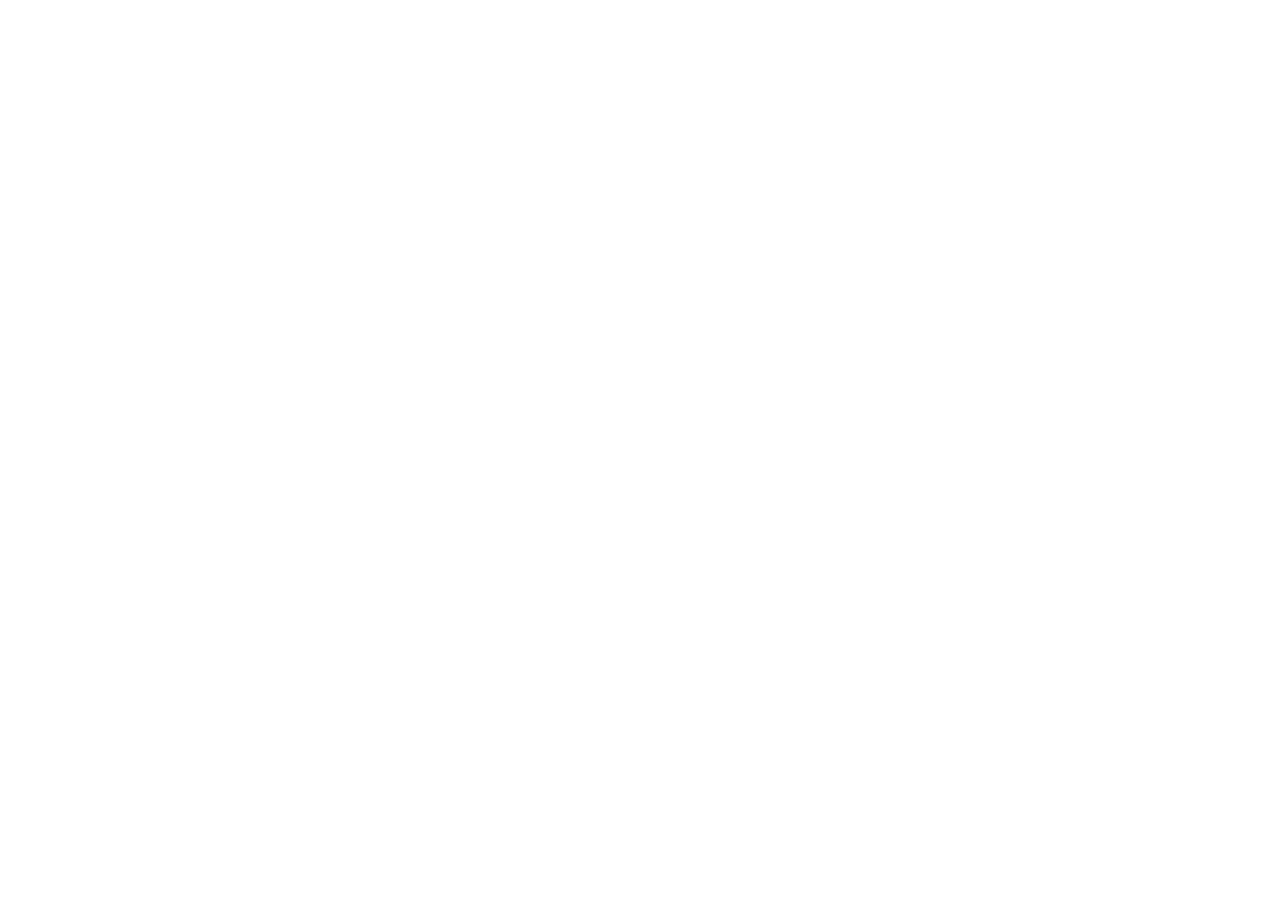
==== index.html @ 40d00879 "Appena creato le cartelle e aggiunto i file necessari" ====
<!DOCTYPE html>
<html lang="en">
<head>
    <meta charset="UTF-8">
    <meta name="viewport" content="width=device-width, initial-scale=1.0">
    <title>Cinema: Homepage</title>
    <link rel="stylesheet" href="css/style.css">
</head>
<body>
    
</body>
</html>
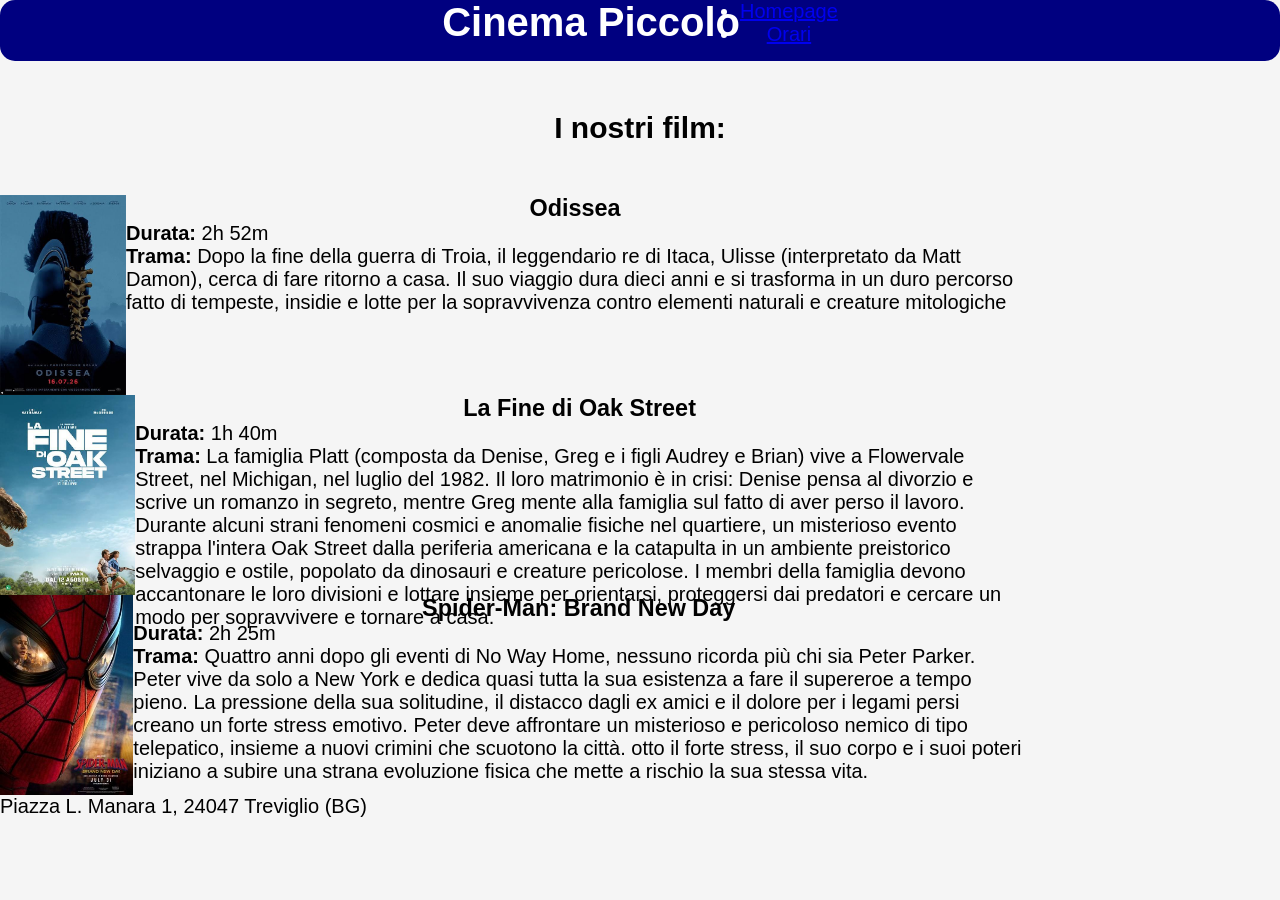
==== commit b9fe65d2: "Stilizzato la pagina index di html tramite css (Non ancora pulito)" ====
--- a/index.html
+++ b/index.html
@@ -3,10 +3,63 @@
 <head>
     <meta charset="UTF-8">
     <meta name="viewport" content="width=device-width, initial-scale=1.0">
-    <title>Cinema: Homepage</title>
+    <title>Cinema Piccolo: Homepage</title>
     <link rel="stylesheet" href="css/style.css">
 </head>
 <body>
+    <header>
+        <h1>Cinema Piccolo</h1>
+
+        <nav>
+            <ul>
+                <li><a href="index.html">Homepage</a></li>
+                <li><a href="programmazione.html">Orari</a></li>
+            </ul>
+        </nav>
+    </header>
+
+    <main>
+
+        <section class="films">
+            <h2>I nostri film: </h2>
+
+            <div class="film-poster">
+                <img src="img/Odissea.jpg" alt="Odissea">
+                
+                <div class="film-desc">
+                    <h3>Odissea</h3>
+                    <p><strong>Durata: </strong>2h 52m</p>
+                    <p><strong>Trama: </strong>Dopo la fine della guerra di Troia, il leggendario re di Itaca, Ulisse (interpretato da Matt Damon), cerca di fare ritorno a casa. Il suo viaggio dura dieci anni e si trasforma in un duro percorso fatto di tempeste, insidie e lotte per la sopravvivenza contro elementi naturali e creature mitologiche</p>
+
+                </div>
+            </div>
+
+            <div class="film-poster">
+                <img src="img/La Fine di Oak Street.jpg" alt="La Fine di Oak Street">
+                
+                <div class="film-desc">
+                    <h3>La Fine di Oak Street</h3>
+                    <p><strong>Durata: </strong>1h 40m</p>
+                    <p><strong>Trama: </strong>La famiglia Platt (composta da Denise, Greg e i figli Audrey e Brian) vive a Flowervale Street, nel Michigan, nel luglio del 1982. Il loro matrimonio è in crisi: Denise pensa al divorzio e scrive un romanzo in segreto, mentre Greg mente alla famiglia sul fatto di aver perso il lavoro. Durante alcuni strani fenomeni cosmici e anomalie fisiche nel quartiere, un misterioso evento strappa l'intera Oak Street dalla periferia americana e la catapulta in un ambiente preistorico selvaggio e ostile, popolato da dinosauri e creature pericolose. I membri della famiglia devono accantonare le loro divisioni e lottare insieme per orientarsi, proteggersi dai predatori e cercare un modo per sopravvivere e tornare a casa.</p>
+
+                </div>
+            </div>
+
+            <div class="film-poster">
+                <img src="img/Spider-Man BND.jpg" alt="Spider-Man: BND">
+                
+                <div class="film-desc">
+                    <h3>Spider-Man: Brand New Day</h3>
+                    <p><strong>Durata: </strong>2h 25m</p>
+                    <p><strong>Trama: </strong>Quattro anni dopo gli eventi di No Way Home, nessuno ricorda più chi sia Peter Parker. Peter vive da solo a New York e dedica quasi tutta la sua esistenza a fare il supereroe a tempo pieno. La pressione della sua solitudine, il distacco dagli ex amici e il dolore per i legami persi creano un forte stress emotivo. Peter deve affrontare un misterioso e pericoloso nemico di tipo telepatico, insieme a nuovi crimini che scuotono la città. otto il forte stress, il suo corpo e i suoi poteri iniziano a subire una strana evoluzione fisica che mette a rischio la sua stessa vita.</p>
+
+                </div>
+            </div>
+        </section>
+    </main>
     
+    <footer>
+        Piazza L. Manara 1, 24047 Treviglio (BG)
+    </footer>
 </body>
 </html>
--- a/css/style.css
+++ b/css/style.css
@@ -0,0 +1,69 @@
+*{
+  
+  padding: 0;
+  margin: 0;  
+}
+
+body{
+    font-family: Arial, Helvetica, sans-serif;
+    background-color: whitesmoke;
+    color: black;
+
+    font-size: 20px;
+
+    text-decoration: none;
+
+}
+
+header{
+    display: flex;
+    text-align: center;
+    background-color: navy;
+    border-radius: 15px;
+    padding-bottom: 15px;
+    color: white;
+    justify-content: center;
+    border: 2px, cyan;
+
+    text-decoration: none ;
+
+}
+
+nav{
+    justify-content: center;
+    align-items: center;
+
+    gap: 20px;
+
+}
+
+h2{
+    text-align: center;
+    padding-bottom: 50px;
+    padding-top: 50px;
+}
+
+h3{
+    text-align: center;
+}
+
+.films{
+    justify-content: center;
+    align-items: center;
+}
+
+.film-poster{
+    display: flex;
+    
+    max-width: 80%;
+    height: 200px;
+
+    padding: 50px, 20px, 50px;;
+}
+
+
+
+
+
+
+
